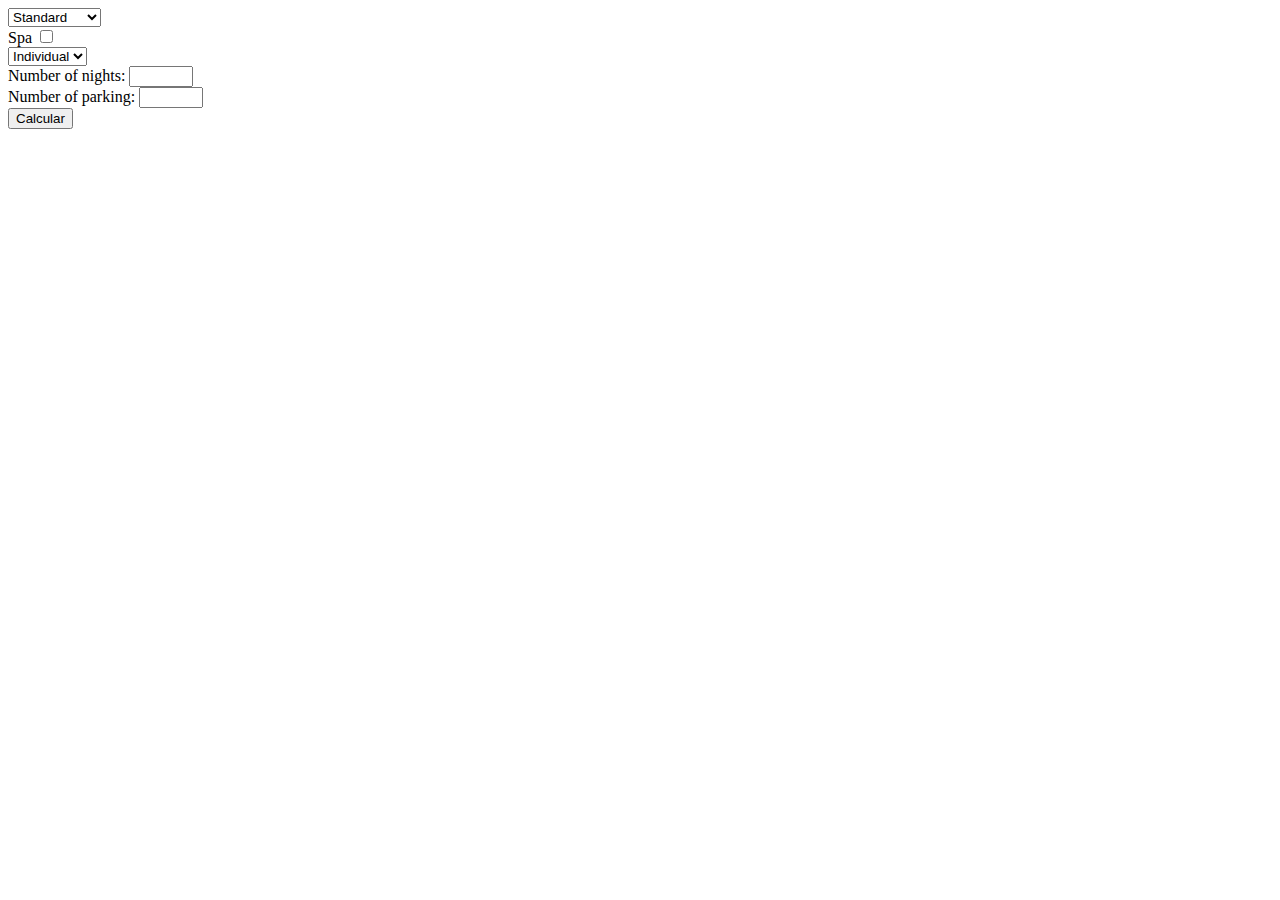
==== Reservas hotel/index.html @ cefb45fa "2 commit" ====
<!DOCTYPE html>
<html lang="en">

<head>
    <meta charset="UTF-8">
    <meta http-equiv="X-UA-Compatible" content="IE=edge">
    <meta name="viewport" content="width=device-width, initial-scale=1.0">
    <title>Document</title>
</head>

<body>
    <select name="roomType" id="roomType" onchange="seleccionarHabitacion">
        <option value="Standard">Standard</option>
        <option value="Junior Suite">Junior Suite</option>
        <option value="Suite">Suite</option>

    </select>
    <br>
    <label for="checkbox">Spa</label>
    <input type="checkbox" id="Spa">
    <br>
    <select name="roomOccupancy" id="roomOccupancy">
        <option value="Individual">Individual</option>
        <option value="Doble">Doble</option>
        <option value="Triple">Triple</option>

    </select>
    <br>
    <label for="nightRoom">Number of nights:</label>

    <input type="number" id="nightRoom" name="night" min="1" max="100">
    <br>
    <label for="nightPark">Number of parking:</label>

    <input type="number" id="nightPark" name="parking" min="1" max="100">
    <br>
    <button type="button">Calcular</button>
    <script src="app.js"></script>
</body>

</html>
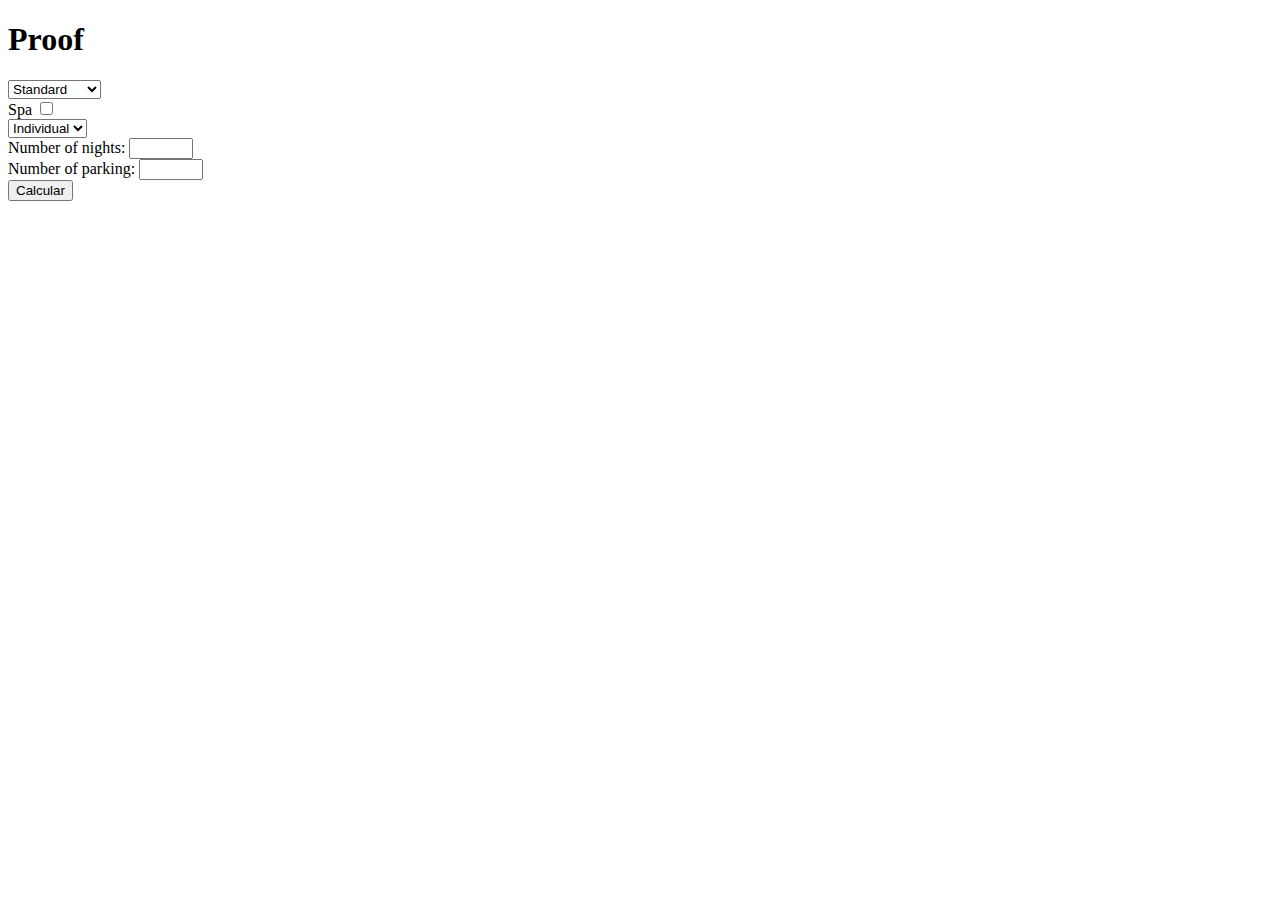
==== commit 88875674: "Another Commit" ====
--- a/Reservas hotel/index.html
+++ b/Reservas hotel/index.html
@@ -9,7 +9,8 @@
 </head>
 
 <body>
-    <select name="roomType" id="roomType" onchange="seleccionarHabitacion">
+    <h1 id="proof">Proof</h1>
+    <select name="roomType" id="roomType">
         <option value="Standard">Standard</option>
         <option value="Junior Suite">Junior Suite</option>
         <option value="Suite">Suite</option>
@@ -34,7 +35,7 @@
 
     <input type="number" id="nightPark" name="parking" min="1" max="100">
     <br>
-    <button type="button">Calcular</button>
+    <button type="button" id="boton">Calcular</button>
     <script src="app.js"></script>
 </body>
 
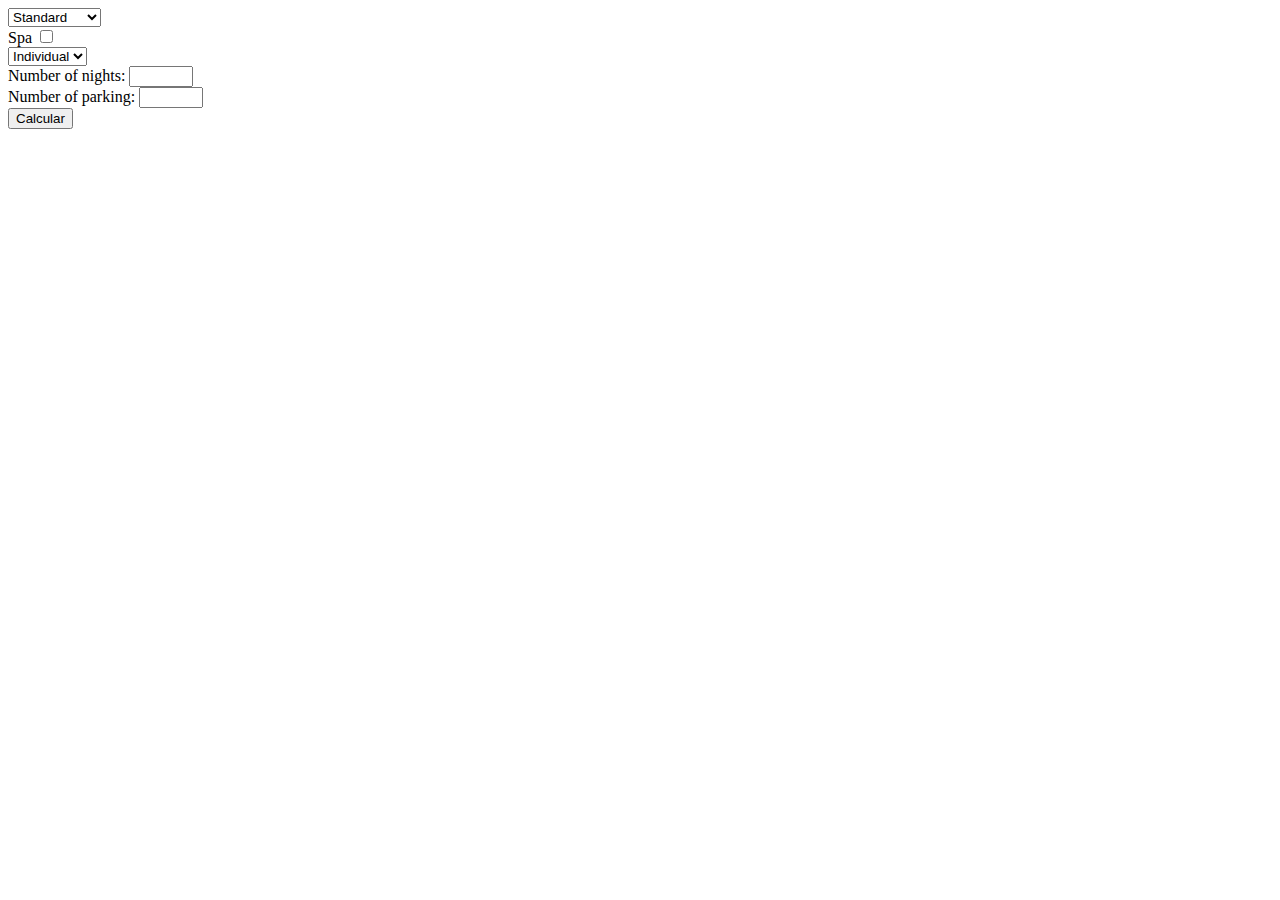
==== commit 1ad89ec5: "FINAL COMMIT" ====
--- a/Reservas hotel/index.html
+++ b/Reservas hotel/index.html
@@ -9,7 +9,6 @@
 </head>
 
 <body>
-    <h1 id="proof">Proof</h1>
     <select name="roomType" id="roomType">
         <option value="Standard">Standard</option>
         <option value="Junior Suite">Junior Suite</option>
